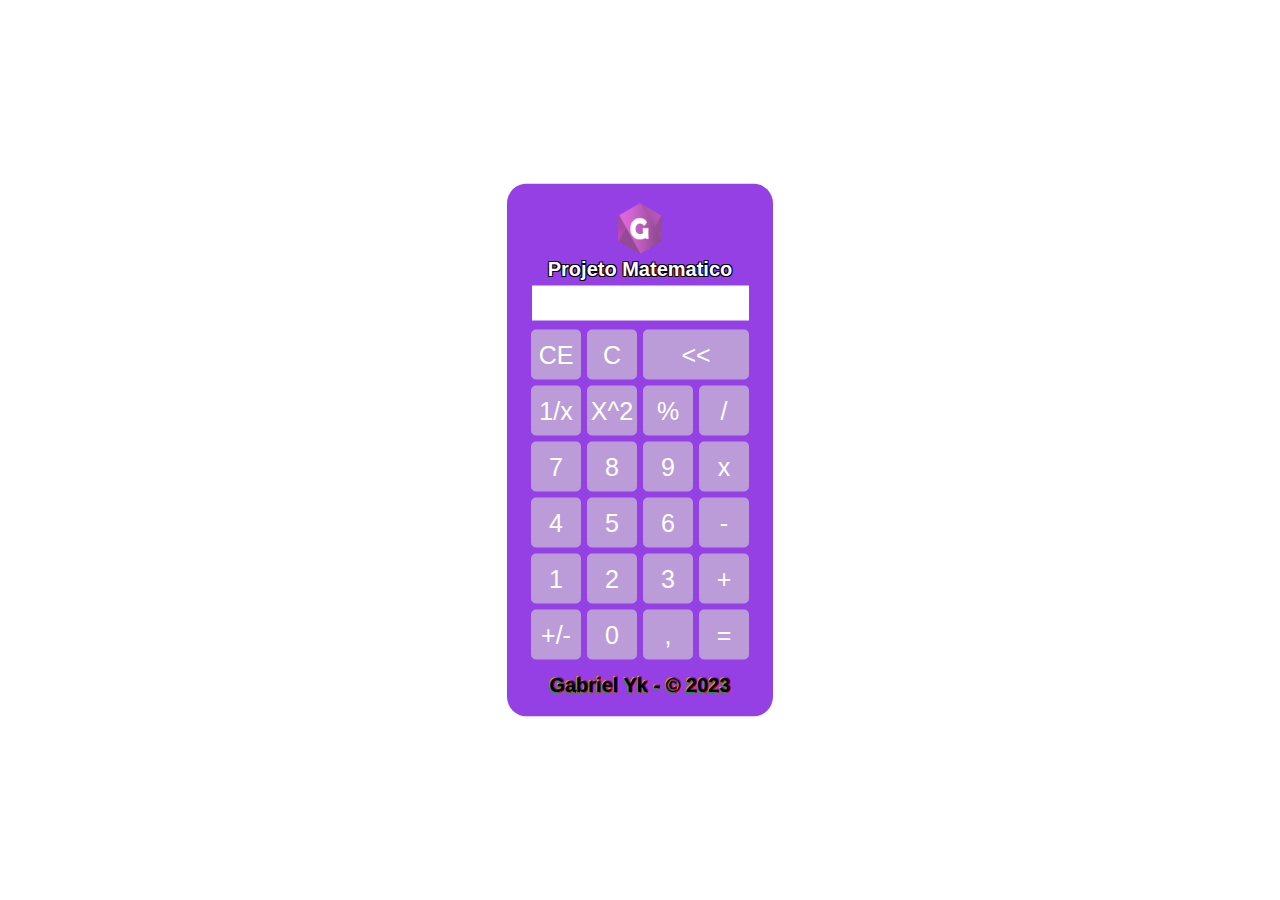
==== index.html @ 142361fe "Teste" ====
<!DOCTYPE html>
<html lang="pt-BR">

<head>
    <meta charset="UTF-8">

    <!--otimiza para vários dispositivos e tamanhos de tela-->
    <meta name="viewport" content="width=device-width, initial-scale=1.0">

    <!--Conecta a pagina atual ao CSS-->
    <link rel="stylesheet" href="css/styles.css">

    <title>Calculadora</title>

</head>

<body>
    <div class="fundo">
        <div class="calculadora">
            <div class="cabCal">
                <img src="./img/logoGab.png" class="imgLogoGab">
                <h1 class="tituloCal">Projeto Matematico</h1>
            </div>

            <p id="resultado"></p>

            <table>
                <tr>
                    <td><button class="botao" onclick="emBreve()">CE</button></td>
                    <td><button class="botao" onclick="apagaTudo()">C</button></td>
                    <td colspan="2"><button class="botao" style="width: 106px;" onclick="limparAnterior()" ><<</button>
                    </td>
                </tr>
                <tr>
                    <td><button class="botao" onclick="emBreve()">1/x</button></td>
                    <td><button class="botao" onclick="emBreve()">X^2</button></td>
                    <td><button class="botao" onclick="emBreve()">%</button></td>
                    <td><button class="botao" onclick="inserir('/')">/</button></td>
                </tr>
                <tr>
                    <td><button class="botao" onclick="inserir('7')" >7</button></td>
                    <td><button class="botao" onclick="inserir('8')">8</button></td>
                    <td><button class="botao" onclick="inserir('9')">9</button></td>
                    <td><button class="botao" onclick="inserir('*')">x</button></td>
                </tr>
                <tr>
                    <td><button class="botao" onclick="inserir('4')">4</button></td>
                    <td><button class="botao" onclick="inserir('5')">5</button></td>
                    <td><button class="botao" onclick="inserir('6')">6</button></td>
                    <td><button class="botao" onclick="inserir('-')">-</button></td>
                </tr>
                <tr>
                    <td><button class="botao" onclick="inserir('1')">1</button></td>
                    <td><button class="botao" onclick="inserir('2')">2</button></td>
                    <td><button class="botao" onclick="inserir('3')">3</button></td>
                    <td><button class="botao" onclick="inserir('+')">+</button></td>
                </tr>
                <tr>
                    <td><button class="botao" onclick="emBreve()">+/-</button></td>
                    <td><button class="botao" onclick="inserir('0')">0</button></td>
                    <td><button class="botao" onclick="inserir(',')">,</button></td>
                    <td><button class="botao" onclick="calcular()">=</button></td>
                </tr>
            </table>
            <h2 class="creditos">Gabriel Yk - © 2023</h2>
        </div>
    </div>

    <script src="./js/calculadoraScript.js"></script>
</body>

</html>
---- css/styles.css ----
/*Aplica em todos os elementos*/
* {
    margin: 0;
    padding: 0;
    font-family: sans-serif;
    color: #fff;
    
}

.fundo {

    background-image: url("https://i.pinimg.com/originals/b1/72/8a/b1728a49ec07b79af0796beefe503bb9.gif");

    height: 100vh;
    width: 100vw;
}

.cabCal {

    text-align: center;
    align-items: center;

}

.tituloCal {
    font-size: 20px;
    text-shadow:#000 1px -1px, #000 -1px 1px, #000 1px 1px, #000 -1px -1px
    
}

.imgLogoGab {
    height: 50px;
    width: 50px;
}

#resultado {

    width: 96%;
    height: 35px;

    margin: 5px;

    background-color: white;

    font-size: 30px;
    color: black;
    text-align: right;

}


.calculadora {
    /*Ocupa apenas o espaço dela mesma*/
    position: absolute;

    background-image: url("https://media.tenor.com/sWsqhP50KdQAAAAC/rgb-rainbow.gif");

    /*A ultima casa (alpha) define a transparencia*/
    background-color: rgba(138, 43, 226, 0.9);

    /*Posicionamento*/
    top: 50%;
    left: 50%;
    transform: translate(-50%, -50%);

    border-radius: 20px;

    /* padding: Distancia entre os elementos e a borda*/
    padding: 20px;

}

.botao {
    background-color: rgb(187, 156, 216);

    height: 50px;
    width: 50px;
    margin: 2px;

    font-size: 25px;
    color: #fff;

    /*Animação no cursor ao passar sobre um botão*/
    cursor: pointer;

    border: none;

    border-radius: 5px;
}

.botao:hover {
    /*Passar sobre o botão muda a cor*/
    background-color: rgb(71, 6, 120);
}


.creditos{
    font-size: 20px;
    text-align: center;
    text-shadow:#a60e97 1px -1px, #0d9a43 -1px 1px, #ee0404 1px 1px, #e3a107 -1px -1px;
    color: #000000;

    padding-top: 10px;
}
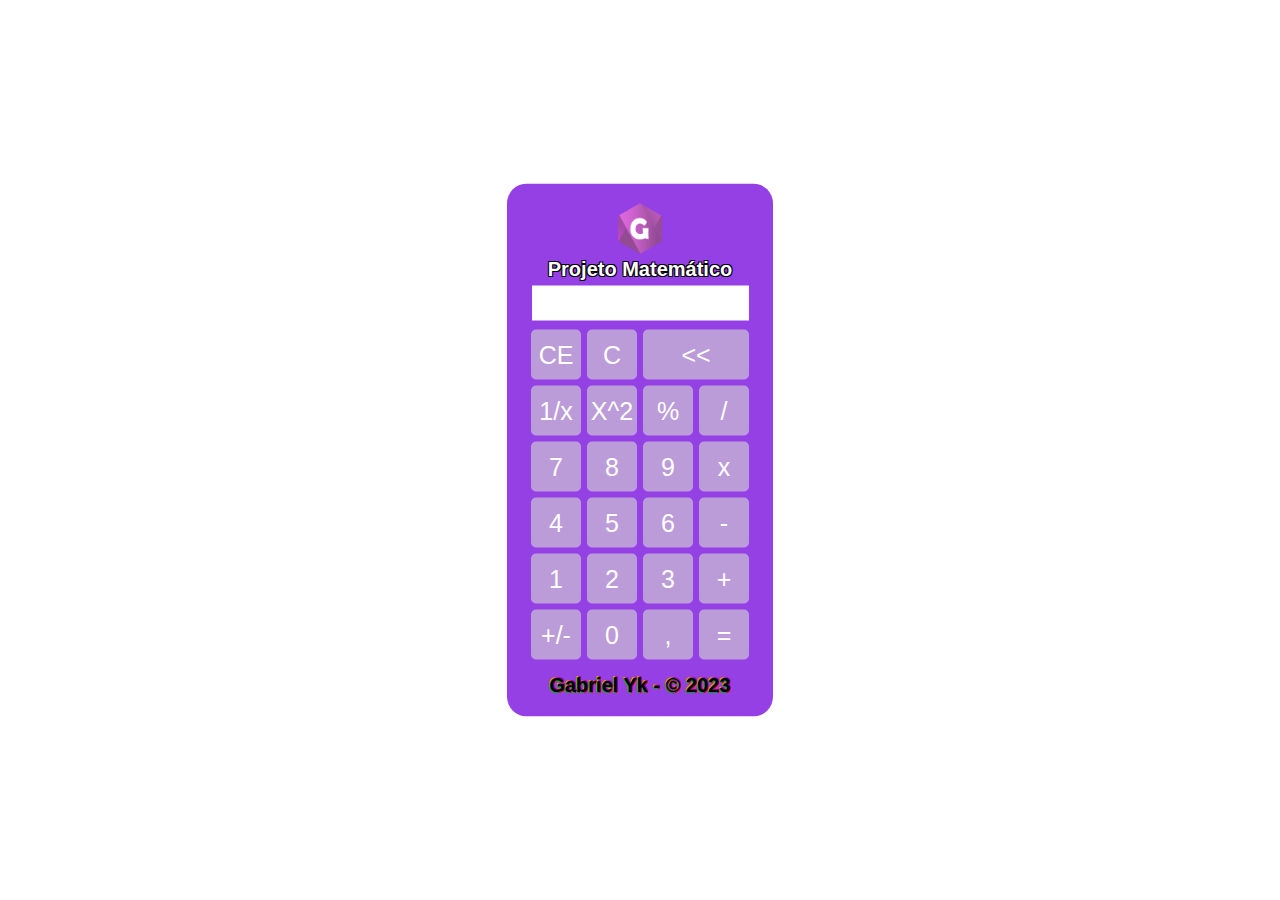
==== commit 0def67dc: "commit path1" ====
--- a/index.html
+++ b/index.html
@@ -19,7 +19,7 @@
         <div class="calculadora">
             <div class="cabCal">
                 <img src="./img/logoGab.png" class="imgLogoGab">
-                <h1 class="tituloCal">Projeto Matematico</h1>
+                <h1 class="tituloCal">Projeto Matemático</h1>
             </div>
 
             <p id="resultado"></p>
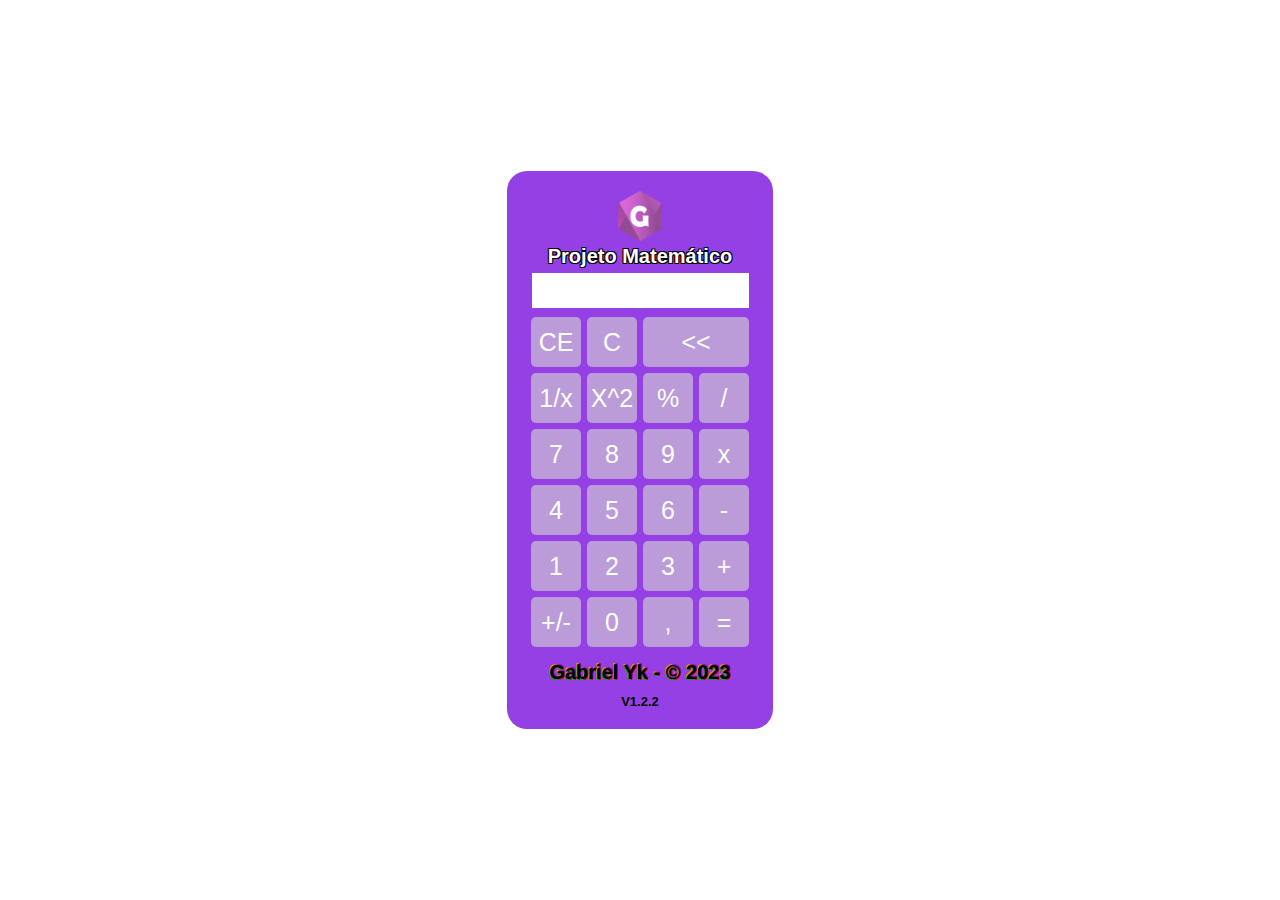
==== commit 27a6eb40: "commit 1.2.2" ====
--- a/index.html
+++ b/index.html
@@ -58,11 +58,12 @@
                 <tr>
                     <td><button class="botao" onclick="emBreve()">+/-</button></td>
                     <td><button class="botao" onclick="inserir('0')">0</button></td>
-                    <td><button class="botao" onclick="inserir(',')">,</button></td>
+                    <td><button class="botao" onclick="emBreve()">,</button></td>
                     <td><button class="botao" onclick="calcular()">=</button></td>
                 </tr>
             </table>
             <h2 class="creditos">Gabriel Yk - © 2023</h2>
+            <h3 class="VersãoApp">V1.2.2</h3>
         </div>
     </div>
 
--- a/css/styles.css
+++ b/css/styles.css
@@ -4,7 +4,7 @@
     padding: 0;
     font-family: sans-serif;
     color: #fff;
-    
+
 }
 
 .fundo {
@@ -24,8 +24,7 @@
 
 .tituloCal {
     font-size: 20px;
-    text-shadow:#000 1px -1px, #000 -1px 1px, #000 1px 1px, #000 -1px -1px
-    
+    text-shadow: #000 1px -1px, #000 -1px 1px, #000 1px 1px, #000 -1px -1px
 }
 
 .imgLogoGab {
@@ -94,11 +93,19 @@
 }
 
 
-.creditos{
+.creditos {
     font-size: 20px;
     text-align: center;
-    text-shadow:#a60e97 1px -1px, #0d9a43 -1px 1px, #ee0404 1px 1px, #e3a107 -1px -1px;
+    text-shadow: #a60e97 1px -1px, #0d9a43 -1px 1px, #ee0404 1px 1px, #e3a107 -1px -1px;
     color: #000000;
 
     padding-top: 10px;
+}
+
+.VersãoApp {
+    font-size: 13px;
+    text-align: center;
+    color: #000000;
+    
+    padding-top: 10px;
 }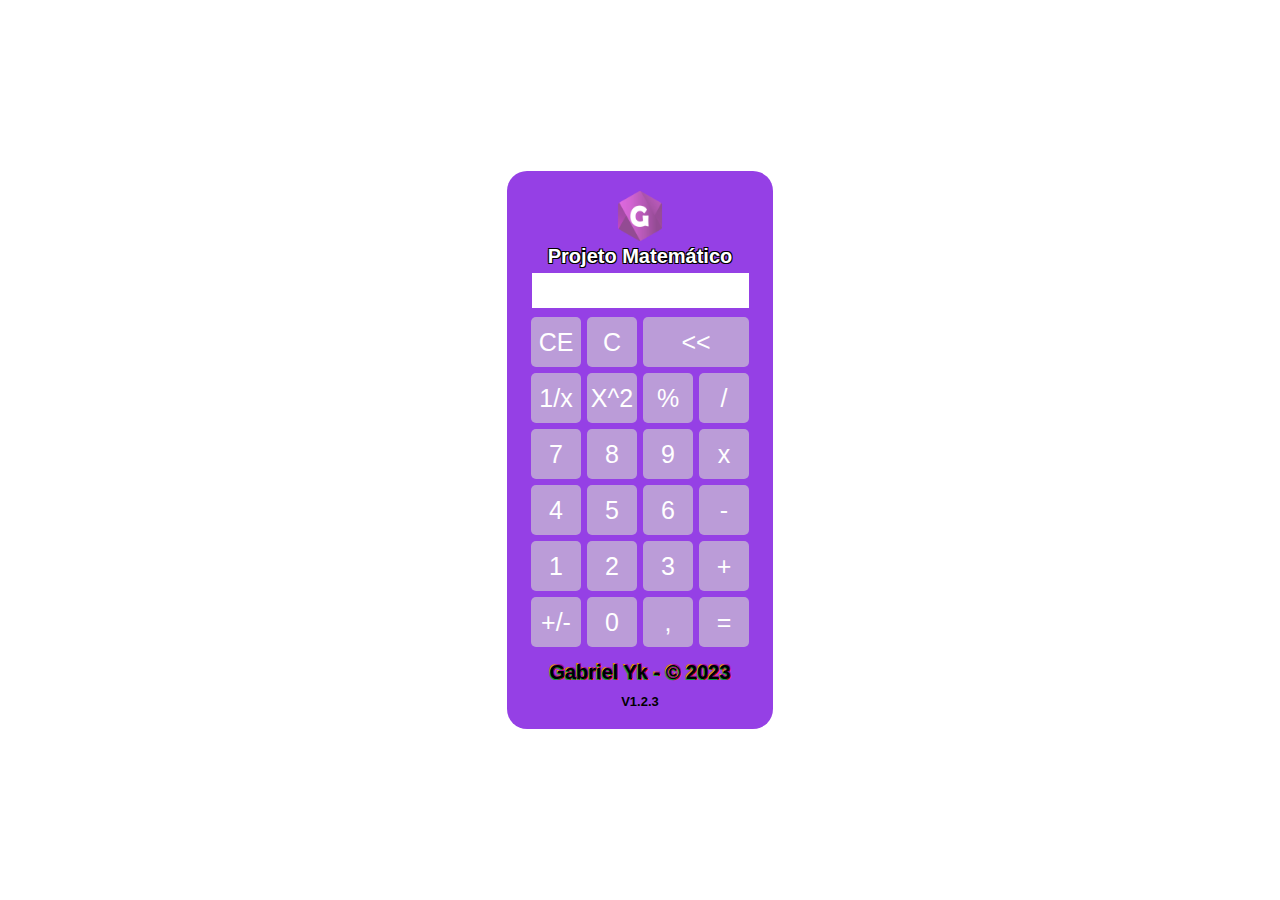
==== commit 06020e0b: "commit 1.2.3" ====
--- a/index.html
+++ b/index.html
@@ -63,7 +63,7 @@
                 </tr>
             </table>
             <h2 class="creditos">Gabriel Yk - © 2023</h2>
-            <h3 class="VersãoApp">V1.2.2</h3>
+            <h3 class="VersaoApp">V1.2.3</h3>
         </div>
     </div>
 
--- a/css/styles.css
+++ b/css/styles.css
@@ -102,7 +102,7 @@
     padding-top: 10px;
 }
 
-.VersãoApp {
+.VersaoApp {
     font-size: 13px;
     text-align: center;
     color: #000000;
